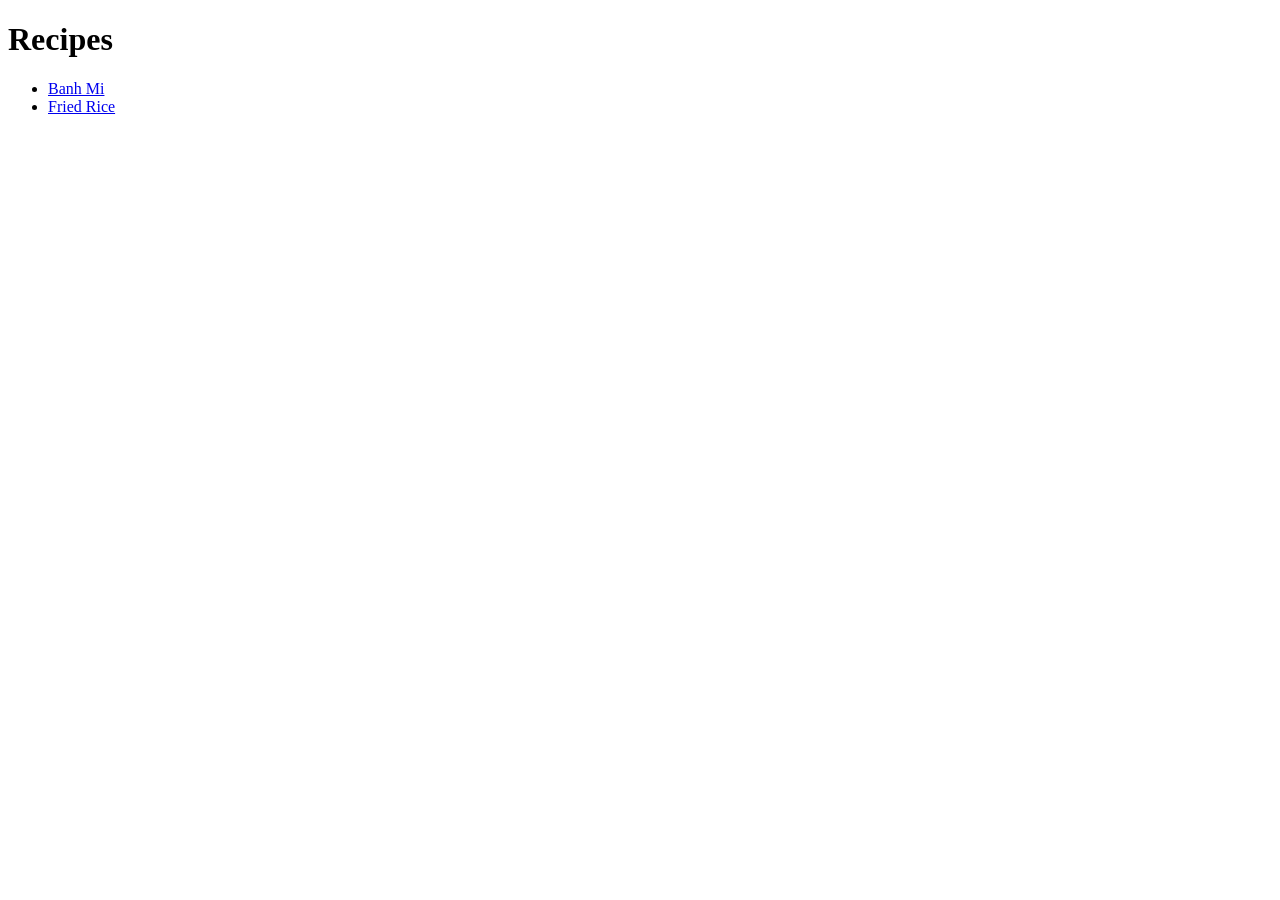
==== 01-recipes/index.html @ 8b5b7cd5 "odin-project: Rename projects" ====
<!doctype html>

<html lang="en">
  <head>
    <meta charset="UTF-8" />
    <title>Recipes</title>
  </head>
  <body>
    <h1>Recipes</h1>

    <ul>
      <li><a href="recipes/banh-mi.html">Banh Mi</a></li>
      <li><a href="recipes/fried-rice.html">Fried Rice</a></li>
    </ul>
  </body>
</html>
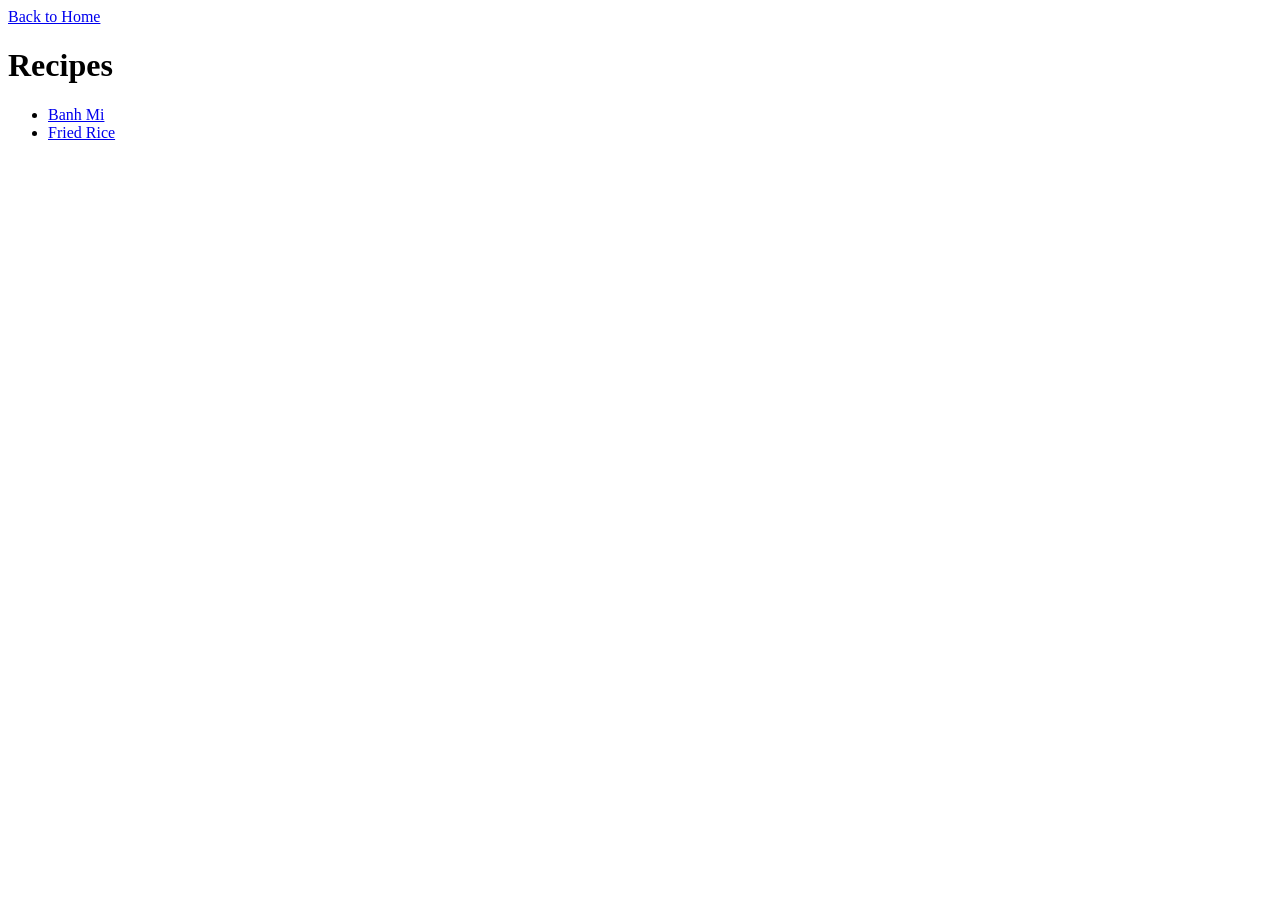
==== commit 0a7dbebf: "odin-project: add links back to home (index.html)" ====
--- a/01-recipes/index.html
+++ b/01-recipes/index.html
@@ -6,6 +6,8 @@
     <title>Recipes</title>
   </head>
   <body>
+		<a href="../index.html">Back to Home</a>
+
     <h1>Recipes</h1>
 
     <ul>
